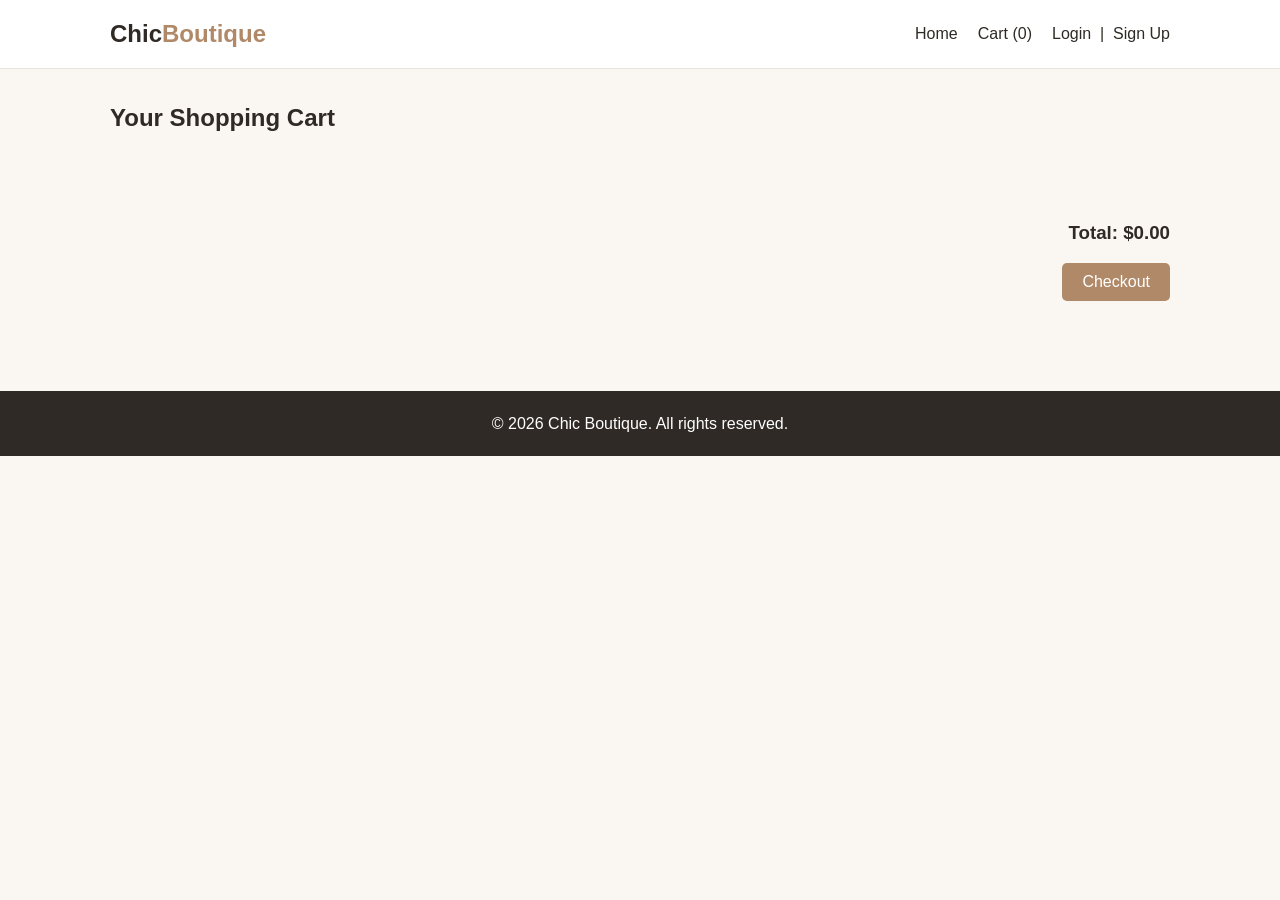
==== cart.html @ 510fff7a "Add HTML pages and CSS for boutique storefront - index.html, cart.html, login.html, signup.html - cs" ====
<!doctype html>
<html lang="en">
  <head>
    <meta charset="UTF-8" />
    <meta name="viewport" content="width=device-width, initial-scale=1.0" />
    <title>Your Cart - Chic Boutique</title>

    <link rel="stylesheet" href="css/style.css" />
    <link rel="stylesheet" href="css/cart.css" />
  </head>
  <body>
    <!-- ===== HEADER ===== -->
    <header class="site-header">
      <div class="container header-content">
        <a href="index.html" class="logo">Chic<span>Boutique</span></a>
        <nav class="main-nav">
          <a href="index.html">Home</a>
          <a href="cart.html" id="cart-link"
            >Cart (<span id="cart-count">0</span>)</a
          >
          <span id="auth-links">
            <a href="login.html">Login</a> &nbsp;|&nbsp;
            <a href="signup.html">Sign Up</a>
          </span>
        </nav>
      </div>
    </header>

    <!-- ===== MAIN CONTENT ===== -->
    <main class="container cart-container">
      <h2>Your Shopping Cart</h2>

      <p id="empty-cart-message" style="display: none">
        Your cart is empty. <a href="index.html">Continue shopping</a>
      </p>

      <!-- cart items get added here by cart.js -->
      <div id="cart-items"></div>

      <div class="cart-summary">
        <h3>Total: <span id="cart-total">$0.00</span></h3>
        <button id="checkout-btn" class="btn">Checkout</button>
      </div>
    </main>

    <!-- ===== FOOTER ===== -->
    <footer class="site-footer">
      <div class="container">
        <p>&copy; 2026 Chic Boutique. All rights reserved.</p>
      </div>
    </footer>

    <!-- <script src="js/storage.js"></script>
  <script src="js/header.js"></script>
  <script src="js/cart.js"></script> -->
  </body>
</html>
---- css/style.css ----
/* ============================================
   GLOBAL STYLES
   Shared on every page: colors, reset, header,
   footer, buttons, layout container.
   ============================================ */

/* ---- color palette & basic settings, used all over the site ---- */
:root {
  --color-bg: #faf7f2;
  --color-primary: #2f2a25;
  --color-accent: #b08968;
  --color-accent-dark: #96714f;
  --color-white: #ffffff;
  --color-light: #e9e4dd;
  --color-danger: #c0392b;
  --color-danger-dark: #992d22;
  --font-main: Arial, Helvetica, sans-serif;
}

/* ---- simple reset ---- */
* {
  margin: 0;
  padding: 0;
  box-sizing: border-box;
}

body {
  font-family: var(--font-main);
  background-color: var(--color-bg);
  color: var(--color-primary);
  line-height: 1.6;
}

a {
  text-decoration: none;
  color: inherit;
}

/* ---- reusable page container ---- */
.container {
  max-width: 1100px;
  margin: 0 auto;
  padding: 0 20px;
}

/* ---- header / nav bar ---- */
.site-header {
  background-color: var(--color-white);
  border-bottom: 1px solid var(--color-light);
  padding: 15px 0;
}

.header-content {
  display: flex;
  justify-content: space-between;
  align-items: center;
  flex-wrap: wrap;
  gap: 10px;
}

.logo {
  font-size: 1.5rem;
  font-weight: bold;
  color: var(--color-primary);
}

.logo span {
  color: var(--color-accent);
}

.main-nav {
  display: flex;
  align-items: center;
  gap: 20px;
  flex-wrap: wrap;
}

.main-nav a {
  font-weight: 500;
}

.main-nav a:hover {
  color: var(--color-accent);
}

/* ---- buttons ---- */
.btn {
  background-color: var(--color-accent);
  color: var(--color-white);
  border: none;
  padding: 10px 20px;
  border-radius: 5px;
  cursor: pointer;
  font-size: 1rem;
}

.btn:hover {
  background-color: var(--color-accent-dark);
}

.btn-danger {
  background-color: var(--color-danger);
}

.btn-danger:hover {
  background-color: var(--color-danger-dark);
}

/* ---- footer ---- */
.site-footer {
  text-align: center;
  padding: 20px 0;
  margin-top: 40px;
  background-color: var(--color-primary);
  color: var(--color-white);
}
---- css/cart.css ----
/* ============================================
   CART PAGE STYLES
   Used only by cart.html.
   ============================================ */

.cart-container h2 {
  margin: 30px 0 10px;
}

#empty-cart-message {
  text-align: center;
  padding: 40px 0;
  font-size: 1.1rem;
}

#empty-cart-message a {
  color: var(--color-accent);
  font-weight: bold;
}

#cart-items {
  margin: 30px 0;
  display: flex;
  flex-direction: column;
  gap: 15px;
}

.cart-item {
  display: grid;
  grid-template-columns: 80px 1fr auto auto;
  align-items: center;
  gap: 15px;
  background-color: var(--color-white);
  padding: 12px;
  border-radius: 8px;
  box-shadow: 0 2px 6px rgba(0, 0, 0, 0.06);
}

.cart-item img {
  width: 70px;
  height: 70px;
  object-fit: cover;
  border-radius: 5px;
}

.cart-item-info h4 {
  margin-bottom: 5px;
}

.cart-item-info p {
  color: #777;
  font-size: 0.9rem;
}

.cart-item-subtotal {
  font-weight: bold;
}

.cart-summary {
  text-align: right;
  padding: 20px 0 50px;
}

.cart-summary h3 {
  margin-bottom: 15px;
}
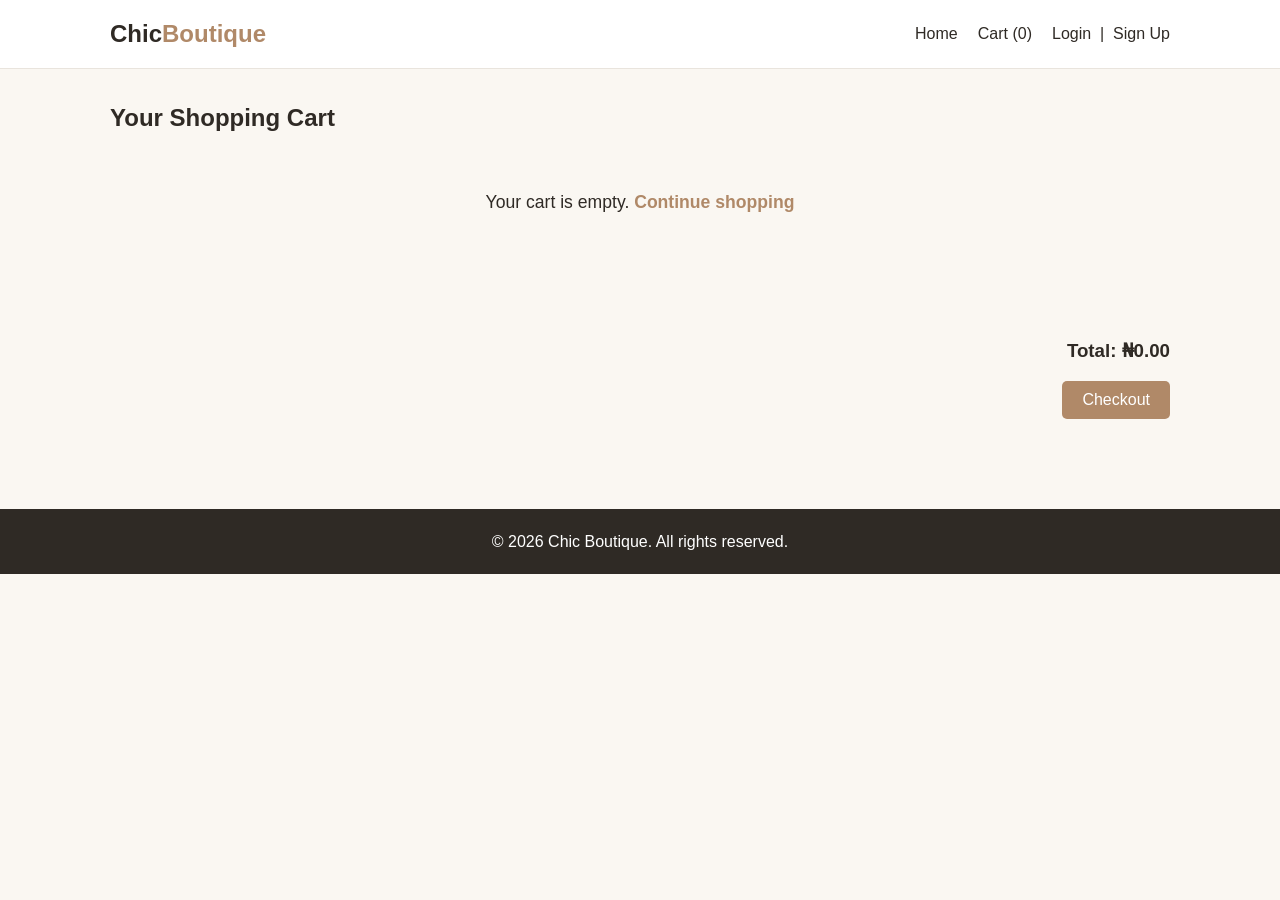
==== commit 586da982: "Add JavaScript functionality to cart" ====
--- a/cart.html
+++ b/cart.html
@@ -50,8 +50,8 @@
       </div>
     </footer>
 
-    <!-- <script src="js/storage.js"></script>
+    <script src="js/storage.js"></script>
   <script src="js/header.js"></script>
-  <script src="js/cart.js"></script> -->
+  <script src="js/cart.js"></script>
   </body>
 </html>
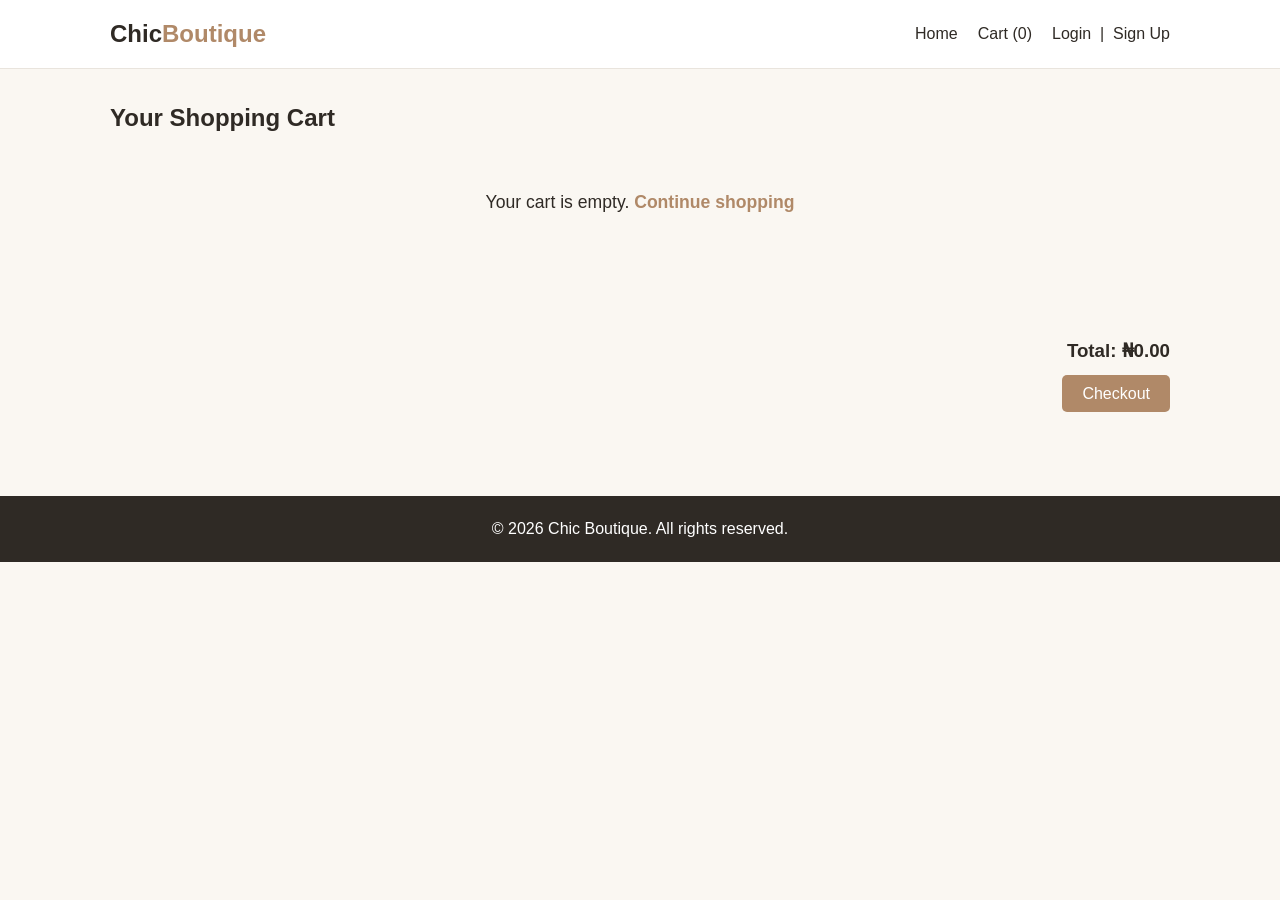
==== commit 0504a592: "Add checkout functionality and fix remove button" ====
--- a/cart.html
+++ b/cart.html
@@ -39,7 +39,7 @@
 
       <div class="cart-summary">
         <h3>Total: <span id="cart-total">$0.00</span></h3>
-        <button id="checkout-btn" class="btn">Checkout</button>
+         <a href="checkout.html" id="checkout-btn" class="btn">Checkout</a>
       </div>
     </main>
 
